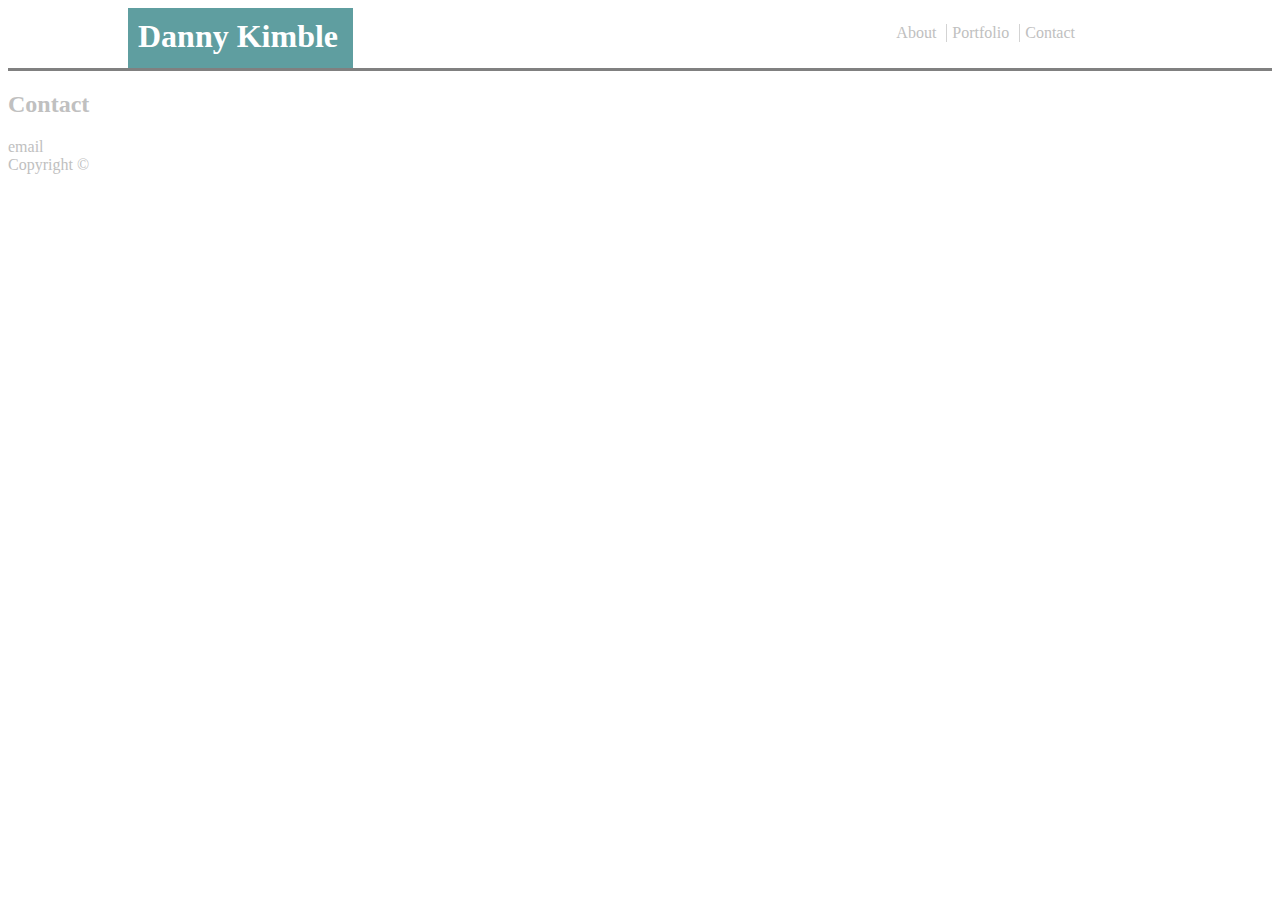
==== contact.html @ f446cd0a "newer push" ====
<!DOCTYPE html>
<html lang="en-us">
    <head>
        <meta charset="UTF-8">
        <title>Danny Kimble</title>
        <link rel="stylesheet" type="text/css" href="assets/css/style.css">
    </head>
    <body>
        <header>
                <h1>Danny Kimble</h1>
            <nav>
                <p class="click-here click-border"><a href="contact.html">Contact</a></p>
                <p class="click-here click-border"><a href="portfolio.html">Portfolio</a></p>
                <p class="click-here"><a href="index.html">About</a></p>
                
            </nav>
        </header>
        <div id=about-me>
            <h2>Contact</h2>
            <div>email</div>
        </div>
    </body>
    <footer>Copyright ©</footer>
</html>
---- assets/css/style.css ----
* {
    color: silver;
}

h1 {
    background-color: cadetblue;
    float: left;
    margin-top: 0px;
    margin-left: 120px;
    padding: 10px;
    color: white;
    width: 205px;
    height: 40px;
}

nav {
    position: absolute;
    left: 345px;
    margin-left: 0px;
    width: 735px;
}

p {
    float: right;
}

header {
    background-color: white;
    width: 100%;
    height: 60px;
    border-bottom-style: solid;
    border-bottom-color: grey;
}

a:link {
    color: silver; 
    background-color: transparent; 
    text-decoration: none;
  }
  
a:visited {
    color: silver;
    background-color: transparent;
    text-decoration: none;
  }
  
a:hover {
    color: grey;
    background-color: transparent;
    text-decoration: underline;
  }
  
a:active {
    color: silver;
    background-color: transparent;
    text-decoration: underline;
  }

#about-me {
    clear: both;
    width: 960px;
}

.click-here {
    margin-right: 5px;
    margin-left: 5px;
    padding-left: 5px;
}

.click-border{
    border-left-style: solid;
    border-left-width: 1px;
    border-left-color: lightgrey;
}
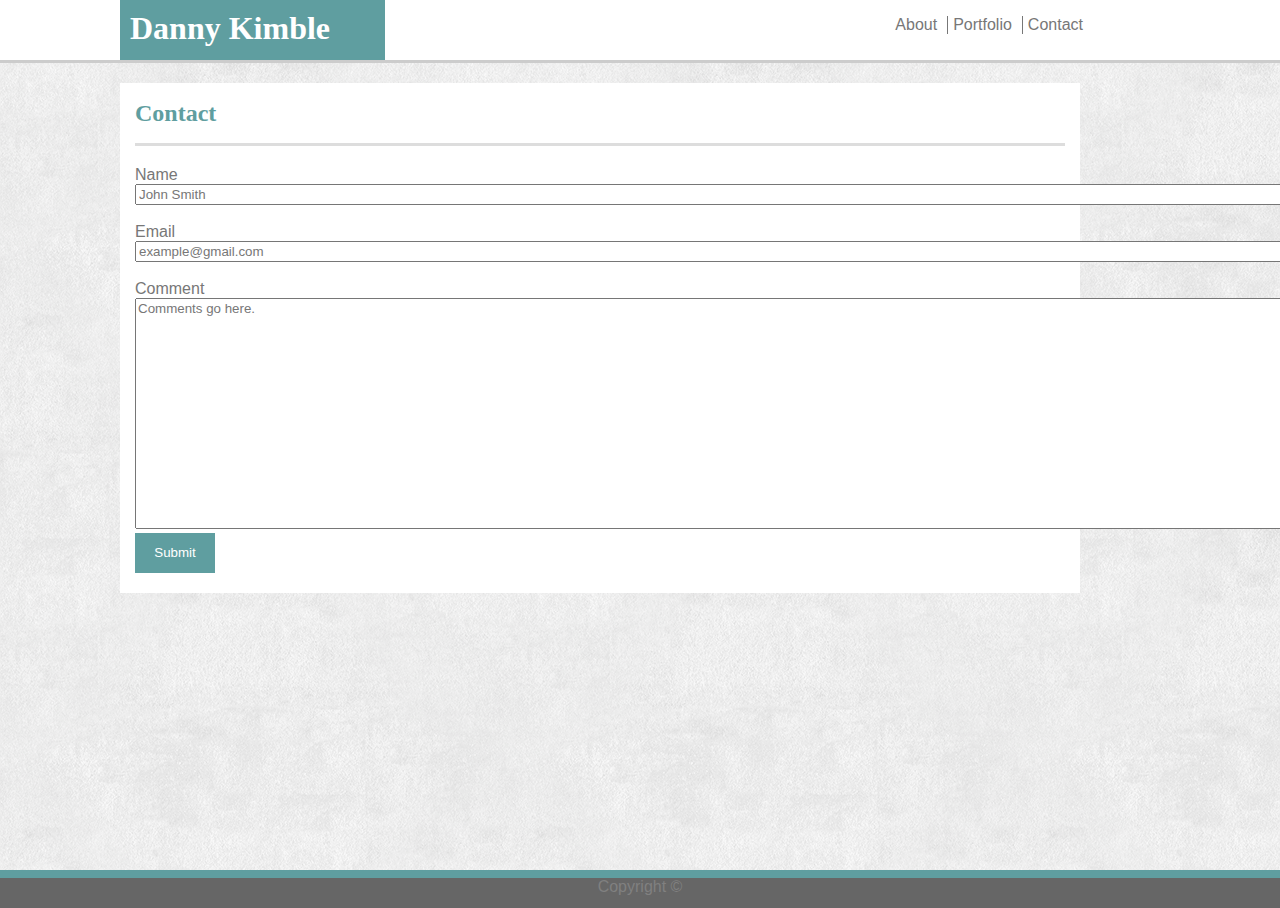
==== commit cee96b9a: "newest commit 4/12/19" ====
--- a/contact.html
+++ b/contact.html
@@ -6,19 +6,31 @@
         <link rel="stylesheet" type="text/css" href="assets/css/style.css">
     </head>
     <body>
-        <header>
-                <h1>Danny Kimble</h1>
-            <nav>
-                <p class="click-here click-border"><a href="contact.html">Contact</a></p>
-                <p class="click-here click-border"><a href="portfolio.html">Portfolio</a></p>
-                <p class="click-here"><a href="index.html">About</a></p>
-                
-            </nav>
-        </header>
-        <div id=about-me>
-            <h2>Contact</h2>
-            <div>email</div>
-        </div>
-    </body>
+            <div class="wrapper">
+                <header>
+                        <h1>Danny Kimble</h1>
+                        <nav>
+                            <ul>
+                                <li class="click-border"><a href="contact.html">Contact</a></li>
+                                <li class="click-border"><a href="portfolio.html">Portfolio</a></li>
+                                <li><a href="index.html">About</a></li>
+                            </ul>
+                        </nav>
+                    </header>
+                    <div class="clearfix inside">
+                        <h2>Contact</h2>
+                        <form>
+                            Name
+                            <input type="text" name="name" value="John Smith" size="153">
+                            <div><br>Email</div>
+                            <input type="email" name="email" value="example@gmail.com" size="153">
+                            <div><br>Comment</div>
+                            <textarea type="text" name="comment" rows="15" cols="151">Comments go here.</textarea>
+                            <input type="button" onclick="alert('Sorry something went wrong!')" value="Submit">
+                        </form>
+                    </div>
+                <div class="push"></div>
+            </div>
+        </body>
     <footer>Copyright ©</footer>
 </html>--- a/assets/css/style.css
+++ b/assets/css/style.css
@@ -1,5 +1,15 @@
 * {
-    color: silver;
+    font-family: 'Arial', 'Helvetica Neue', Helvetica, sans-serif;
+    color: #777777;
+}
+
+h1, h2 {
+    font-family: 'Georgia', Times, "Times New Roman", serif;
+}
+
+body {
+    background-image: url(../images/bground.png);
+    background-color: grey;
 }
 
 h1 {
@@ -9,19 +19,36 @@
     margin-left: 120px;
     padding: 10px;
     color: white;
-    width: 205px;
+    width: 245px;
     height: 40px;
+}
+
+h2 {
+    color: cadetblue;
+    width: 930px;
+    border-bottom-style: solid;
+    border-bottom-color: #dddddd;
+    margin-left: 15px;
+    line-height: 250%;
 }
 
 nav {
     position: absolute;
-    left: 345px;
+    background-color: white;
+    left: 393px;
     margin-left: 0px;
-    width: 735px;
+    width: 695px;
+    height: 60px;
+}
+
+ul {
+    list-style-type: none;
 }
 
 p {
-    float: right;
+    background-color: white;
+    line-height: 150%;
+    margin-left: 10px;
 }
 
 header {
@@ -29,46 +56,121 @@
     width: 100%;
     height: 60px;
     border-bottom-style: solid;
-    border-bottom-color: grey;
+    border-bottom-color: #cccccc;
+}
+
+footer {
+    width: 100%;
+    height: 30px;
+    background-color: #666666;
+    color: #808080;
+    border-top-style: solid;
+    border-top-color: cadetblue;
+    border-top-width: 8px;
+    text-align: center;
+    clear: both;
+    
 }
 
 a:link {
-    color: silver; 
-    background-color: transparent; 
     text-decoration: none;
-  }
-  
-a:visited {
-    color: silver;
-    background-color: transparent;
-    text-decoration: none;
-  }
+}
   
 a:hover {
-    color: grey;
-    background-color: transparent;
+    color: silver;
+    background-color: white;
     text-decoration: underline;
-  }
-  
-a:active {
-    color: silver;
-    background-color: transparent;
-    text-decoration: underline;
+    opacity: 0.5;
   }
 
-#about-me {
-    clear: both;
-    width: 960px;
-}
-
-.click-here {
+li {
     margin-right: 5px;
     margin-left: 5px;
     padding-left: 5px;
+    float: right;
+    background-color: white;
+}
+
+html, body {
+    height: 100%;
+    margin: 0;
+}
+
+form {
+    width: 930px;
+    margin-left: 15px;
+    margin-bottom: 20px;
+}
+
+input[type="button"] {
+    background-color: cadetblue;
+    border: 0;
+    height: 40px;
+    width: 80px;
+    color: white;
+}
+input[type="button"]:hover {
+    background-color: rgb(140, 158, 160);
+    text-decoration: underline;
+}
+  
+.wrapper {
+    min-height: 100%;
+    margin-bottom: -30px;
+}
+  
+.footer, .push {
+    height: 30px;
+  }
+
+.port-pic {
+    width: 120px;
+    height: 120px;
+    margin: 0px;
+}
+
+.my-pic {
+    float: left;
+    background-color: whitesmoke;
+    margin-left: 15px;
+    margin-right: 10px;
+    margin-bottom: 10px;
 }
 
 .click-border{
     border-left-style: solid;
     border-left-width: 1px;
-    border-left-color: lightgrey;
+    border-left-color: #777777;
+}
+
+.port-desc {
+    position: absolute;
+    top: 95px;
+    margin: 0;
+    background-color: cadetblue;
+    color: white;
+    width: 120px;
+    height: 20px;
+    text-align: center;
+    font-size: 75%;
+}
+
+.port-container {
+    position: relative;
+    float: left;
+    width: 120px;
+    height: 120px;
+    margin: 10px;
+}
+
+.clearfix::after {
+    content: "";
+    clear: both;
+    display: table;
+  }
+
+.inside {
+    width: 960px;
+    background-color: white;
+    margin-left: 120px;
 }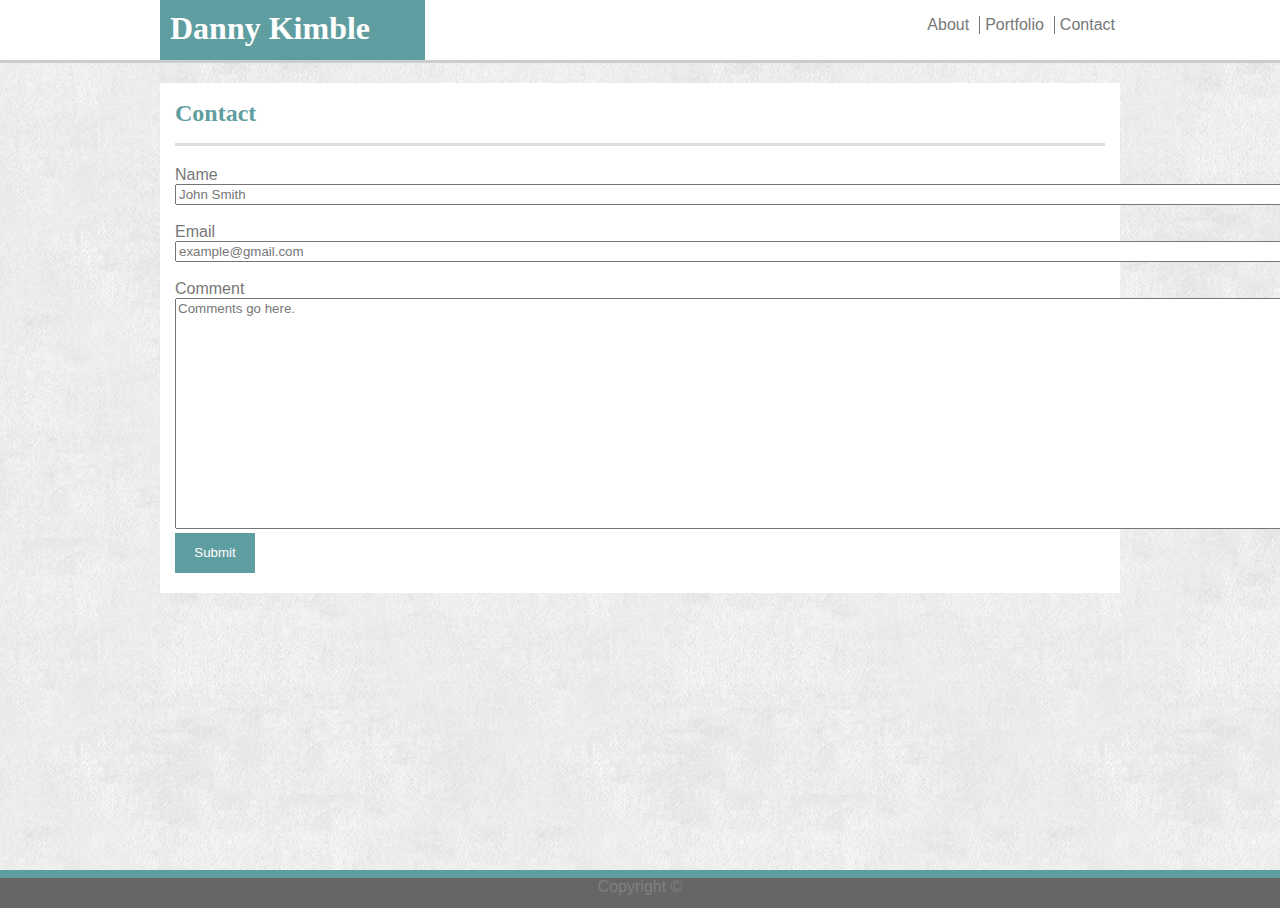
==== commit a4f3e2fc: "final commit" ====
--- a/contact.html
+++ b/contact.html
@@ -5,32 +5,34 @@
         <title>Danny Kimble</title>
         <link rel="stylesheet" type="text/css" href="assets/css/style.css">
     </head>
-    <body>
-            <div class="wrapper">
-                <header>
-                        <h1>Danny Kimble</h1>
-                        <nav>
-                            <ul>
-                                <li class="click-border"><a href="contact.html">Contact</a></li>
-                                <li class="click-border"><a href="portfolio.html">Portfolio</a></li>
-                                <li><a href="index.html">About</a></li>
-                            </ul>
-                        </nav>
-                    </header>
-                    <div class="clearfix inside">
-                        <h2>Contact</h2>
-                        <form>
-                            Name
-                            <input type="text" name="name" value="John Smith" size="153">
-                            <div><br>Email</div>
-                            <input type="email" name="email" value="example@gmail.com" size="153">
-                            <div><br>Comment</div>
-                            <textarea type="text" name="comment" rows="15" cols="151">Comments go here.</textarea>
-                            <input type="button" onclick="alert('Sorry something went wrong!')" value="Submit">
-                        </form>
-                    </div>
-                <div class="push"></div>
+    <div class="wrapper">
+        <header>
+            <div class="inside">
+                <h1>Danny Kimble</h1>
+                <nav>
+                    <ul>
+                        <li class="click-border"><a href="contact.html">Contact</a></li>
+                        <li class="click-border"><a href="portfolio.html">Portfolio</a></li>
+                        <li><a href="index.html">About</a></li>
+                    </ul>
+                </nav>
+            </div>
+        </header>
+        <body>
+            <div class="clearfix inside">
+                <h2>Contact</h2>
+                <form>
+                    Name
+                    <input type="text" name="name" value="John Smith" size="153">
+                    <div><br>Email</div>
+                    <input type="email" name="email" value="example@gmail.com" size="153">
+                    <div><br>Comment</div>
+                    <textarea type="text" name="comment" rows="15" cols="151">Comments go here.</textarea>
+                    <input type="button" onclick="alert('Sorry something went wrong!')" value="Submit">
+                </form>
             </div>
         </body>
+        <div class="push"></div>
+    </div>
     <footer>Copyright ©</footer>
 </html>--- a/assets/css/style.css
+++ b/assets/css/style.css
@@ -16,7 +16,6 @@
     background-color: cadetblue;
     float: left;
     margin-top: 0px;
-    margin-left: 120px;
     padding: 10px;
     color: white;
     width: 245px;
@@ -33,11 +32,10 @@
 }
 
 nav {
-    position: absolute;
-    background-color: white;
-    left: 393px;
+    position: relative;
+    float: right;
     margin-left: 0px;
-    width: 695px;
+    width: 245px;
     height: 60px;
 }
 
@@ -172,5 +170,6 @@
 .inside {
     width: 960px;
     background-color: white;
-    margin-left: 120px;
+    margin-left: auto;
+    margin-right: auto;
 }